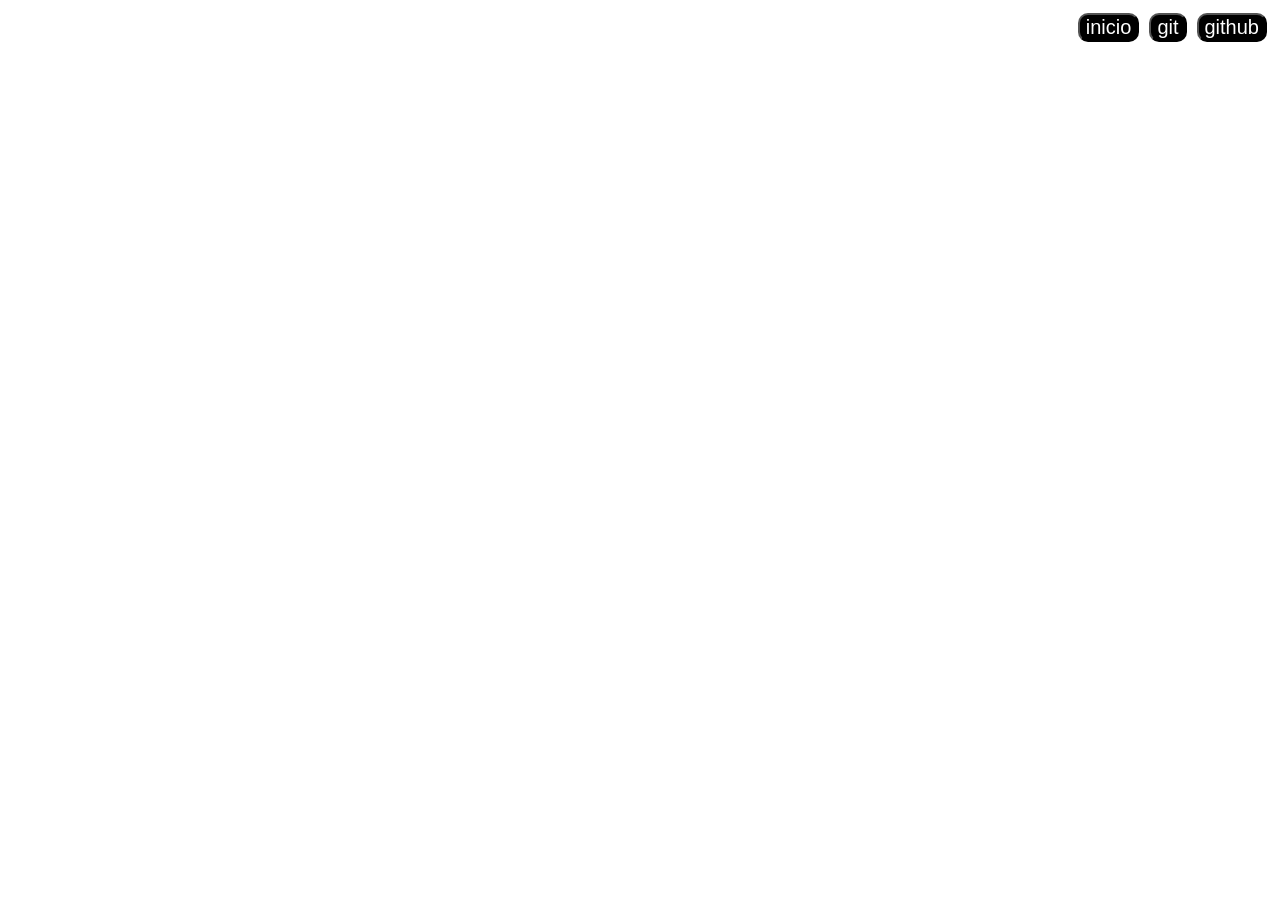
==== Js4.html @ 873d9078 "primera copia" ====
<!DOCTYPE html>
<html lang="es">
<head>
    <meta charset="UTF-8">
    <meta name="viewport" content="width=device-width, initial-scale=1.0">
    <title>document</title>
</head>
    <style>
        .Button{
            width:400px;
            height:400px;
            border: 2px,solid;
            background-color: red;
            font-size: 20px;
            text-align: justify;
        }
        nav{
            display:flex;
            justify-content: flex-end;
        }

        button{
            margin: 5px;
            cursor: pointer;
            background-color: black;
            color: white;
            border-radius: 10px;
            font-size: 20px;
        }
        button:hover{
            background-color: aqua;
            color: grey;
        }

        table{
            display:flex;
            justify-content: center;
        }
        img{
            margin:20px;
        }
        #git, #github{
            display: none;
        }
    </style>
<body>
    <header>
        <nav>
            <button id="btn_inicio">inicio</button>
            <button id="btn_git">git</button>
            <button id="btn_github">github</button>
        </nav>
    </header>
    <section id="inicio">
        <table>
            <tr>
                <td><img src="https://encrypted-tbn0.gstatic.com/images?q=tbn:ANd9GcSE9yl6D6OEj6ZkGJCqi3RaRnROvZw8J5R0mg&s" alt=""></td>
            </tr>
        </table>
        
    </section>
    <section id="git">
        <h1>git</h1>
        <p>Git es un sistema de control de versiones distribuido. En términos sencillos, es un programa que registra todos los cambios realizados en el código de un proyecto a lo largo del tiempo, permitiendo recuperar versiones anteriores, comparar estados y colaborar con otras personas de forma segura y ordenada</p>
        <h2><strong>¿para que sirve?</strong></h2>
        <ul>
            <li><strong>Historial de cambios:</strong> Funciona como una "máquina del tiempo". Si modificas algo y el proyecto deja de funcionar, puedes volver fácilmente a una versión anterior estable.</li>
            <li><strong>Trabajo colaborativo:</strong>Permite que varios programadores trabajen en el mismo archivo al mismo tiempo sin sobrescribir el trabajo de los demás.</li>
            <li><strong>Ramas (Branches):</strong>Permite crear "copias aisladas" del código para experimentar, añadir nuevas funciones o corregir errores sin alterar la versión principal</li>
        </ul>
     </section>  
     <section id="github">
        <h1>github</h1>
        <p>GitHub es una plataforma en la nube y red social para desarrolladores donde se almacena y comparte código fuente. Funciona como un portafolio digital y una herramienta colaborativa que permite gestionar versiones de proyectos de software, realizar copias de seguridad y trabajar en equipo de forma remota.</p>
     </section>


     <script>
        /* captura de los botones */
        const boton_inicio=document.getElementById("btn_inicio");
        const boton_git=document.getElementById("btn_git");
        const boton_github=document.getElementById("btn_github");

        /* captura de las secciones */
        const contenido_git= document.getElementById("git");
        const contenido_github=document.getElementById("github");
        const contenido_inicio=document.getElementById("inicio");

        /* escuchar los botones */
        boton_inicio.addEventListener("click",function(){
            contenido_inicio.style.display="block";
            contenido_git.style.display="none";
            contenido_github.style.display="none";
        })
        boton_git.addEventListener("click",function(){
            contenido_inicio.style.display="none";
            contenido_git.style.display="block";
            contenido_github.style.display="none";
        })
        boton_github.addEventListener("click",function(){
            contenido_inicio.style.display="none";
            contenido_git.style.display="none";
            contenido_github.style.display="block";
        })




     </script>






</body>
</html>
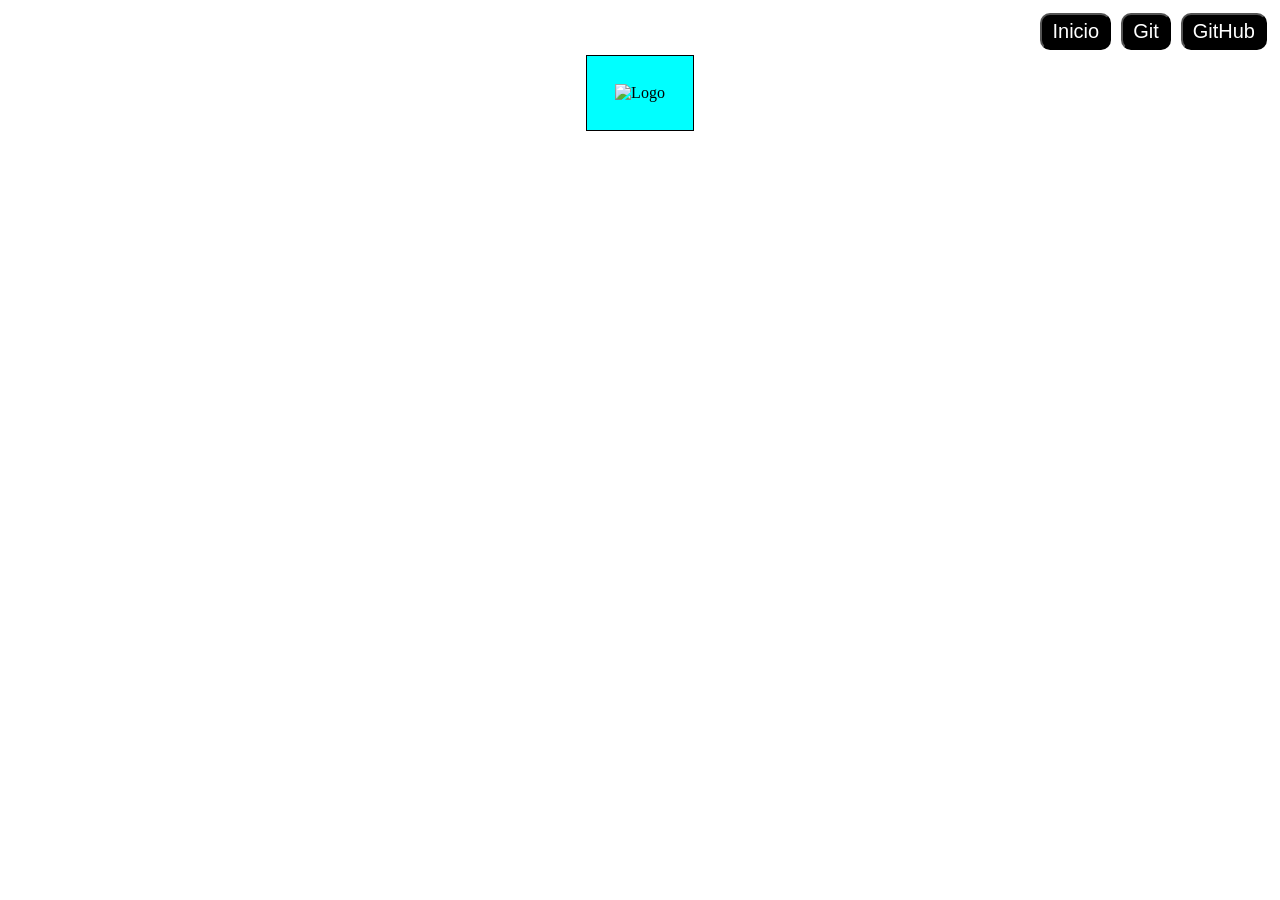
==== commit 8dc8f439: "tercera copia" ====
--- a/Js4.html
+++ b/Js4.html
@@ -3,115 +3,152 @@
 <head>
     <meta charset="UTF-8">
     <meta name="viewport" content="width=device-width, initial-scale=1.0">
-    <title>document</title>
-</head>
+    <title>Document</title>
     <style>
-        .Button{
-            width:400px;
-            height:400px;
-            border: 2px,solid;
+        .Button {
+            width: 400px;
+            height: 400px;
+            border: 2px solid black; /* Corregida la coma */
             background-color: red;
             font-size: 20px;
             text-align: justify;
         }
-        nav{
-            display:flex;
+
+        nav {
+            display: flex;
             justify-content: flex-end;
         }
 
-        button{
+        button {
             margin: 5px;
             cursor: pointer;
             background-color: black;
             color: white;
             border-radius: 10px;
             font-size: 20px;
+            padding: 5px 10px; /* Un poco de espacio interno para que no quede pegado el texto */
         }
-        button:hover{
+
+        button:hover {
             background-color: aqua;
             color: grey;
         }
 
-        table{
-            display:flex;
-            justify-content: center;
+        table {
+            margin: 0 auto; /* Forma correcta y segura de centrar una tabla */
         }
-        img{
-            margin:20px;
+
+        img {
+            margin: 20px;
         }
-        #git, #github{
+
+        #git, #github {
             display: none;
         }
+
+        /* Cambiado 'tabla' por 'table' y borrada la línea 'border' que estaba rota */
+        table, td, th {
+            border: 1px solid black;
+            border-collapse: collapse; /* Hace que los bordes dobles se unan en uno solo */
+            padding: 8px; /* Espacio para que el texto de la tabla no toque los bordes */
+            margin:0 auto; /* aplica un margen superior 0 y el "auto" reparte los mismos espacios en el margen izquierdo y derecho  */
+        }
+        table td:first-child{
+            background-color: aqua;
+        }
     </style>
+</head>
 <body>
     <header>
         <nav>
-            <button id="btn_inicio">inicio</button>
-            <button id="btn_git">git</button>
-            <button id="btn_github">github</button>
+            <button id="btn_inicio">Inicio</button>
+            <button id="btn_git">Git</button>
+            <button id="btn_github">GitHub</button>
         </nav>
     </header>
+
     <section id="inicio">
         <table>
             <tr>
-                <td><img src="https://encrypted-tbn0.gstatic.com/images?q=tbn:ANd9GcSE9yl6D6OEj6ZkGJCqi3RaRnROvZw8J5R0mg&s" alt=""></td>
+                <td><img src="https://encrypted-tbn0.gstatic.com/images?q=tbn:ANd9GcSE9yl6D6OEj6ZkGJCqi3RaRnROvZw8J5R0mg&s" alt="Logo"></td>
             </tr>
         </table>
-        
     </section>
+
     <section id="git">
-        <h1>git</h1>
-        <p>Git es un sistema de control de versiones distribuido. En términos sencillos, es un programa que registra todos los cambios realizados en el código de un proyecto a lo largo del tiempo, permitiendo recuperar versiones anteriores, comparar estados y colaborar con otras personas de forma segura y ordenada</p>
-        <h2><strong>¿para que sirve?</strong></h2>
+        <h1><u>Git</u></h1>
+        <p>Git es un sistema de control de versiones distribuido. En términos sencillos, es un programa que registra todos los cambios realizados en el código de un proyecto a lo largo del tiempo, permitiendo recuperar versiones anteriores, comparar estados y colaborar con otras personas de forma segura y ordenada.</p>
+        <h2><strong>¿Para qué sirve?</strong></h2>
         <ul>
             <li><strong>Historial de cambios:</strong> Funciona como una "máquina del tiempo". Si modificas algo y el proyecto deja de funcionar, puedes volver fácilmente a una versión anterior estable.</li>
-            <li><strong>Trabajo colaborativo:</strong>Permite que varios programadores trabajen en el mismo archivo al mismo tiempo sin sobrescribir el trabajo de los demás.</li>
-            <li><strong>Ramas (Branches):</strong>Permite crear "copias aisladas" del código para experimentar, añadir nuevas funciones o corregir errores sin alterar la versión principal</li>
+            <li><strong>Trabajo colaborativo:</strong> Permite que varios programadores trabajen en el mismo archivo al mismo tiempo sin sobrescribir el trabajo de los demás.</li>
+            <li><strong>Ramas (Branches):</strong> Permite crear "copias aisladas" del código para experimentar, añadir nuevas funciones o corregir errores sin alterar la versión principal.</li>
         </ul>
+        <table>
+            <thead>
+                <tr>
+                    <th>comando</th>
+                    <th>descripcion</th>
+                </tr>
+            </thead>
+            <tbody>
+                 <tr>
+                <td><strong>git init</strong></td>
+                <td>Inicia el repositorio, creando una carpeta ".git", que estará oculta. esto se hace una sola vez</td>
+            </tr>
+            <tr>
+                <td><strong>git config user.name</strong><br>
+                git config user.name "santino"</td>
+                <td>es para visualizar que nombre de usuario esta actualmente.<br>
+                registra el nuevo nombre</td>
+            </tr>
+            <tr>
+                <td><strong>git config user.email</strong><br>
+                git config user.email "hussantino29@gmail.com</td>
+                <td>es para visualizar el email que esta actualmente<br>configura el nuevo email</td>
+            </tr>
+        </table>
+            </tbody>
+           
      </section>  
+
      <section id="github">
-        <h1>github</h1>
+        <h1><u>GitHub</u></h1>
         <p>GitHub es una plataforma en la nube y red social para desarrolladores donde se almacena y comparte código fuente. Funciona como un portafolio digital y una herramienta colaborativa que permite gestionar versiones de proyectos de software, realizar copias de seguridad y trabajar en equipo de forma remota.</p>
+        <ul>
+            <li><strong>Control de versiones con Git:</strong> GitHub utiliza el sistema Git. Esto significa que funciona como una "máquina del tiempo" para tus archivos: registra cada modificación realizada, permitiendo volver a versiones anteriores, comparar cambios y crear diferentes ramas de desarrollo para probar nuevas ideas sin dañar el proyecto original.</li>
+        </ul>
      </section>
 
+     <script>
+        /* Captura de los botones */
+        const boton_inicio = document.getElementById("btn_inicio");
+        const boton_git = document.getElementById("btn_git");
+        const boton_github = document.getElementById("btn_github");
 
-     <script>
-        /* captura de los botones */
-        const boton_inicio=document.getElementById("btn_inicio");
-        const boton_git=document.getElementById("btn_git");
-        const boton_github=document.getElementById("btn_github");
+        /* Captura de las secciones */
+        const contenido_git = document.getElementById("git");
+        const contenido_github = document.getElementById("github");
+        const contenido_inicio = document.getElementById("inicio");
 
-        /* captura de las secciones */
-        const contenido_git= document.getElementById("git");
-        const contenido_github=document.getElementById("github");
-        const contenido_inicio=document.getElementById("inicio");
+        /* Escuchar los botones */
+        boton_inicio.addEventListener("click", function() {
+            contenido_inicio.style.display = "block";
+            contenido_git.style.display = "none";
+            contenido_github.style.display = "none";
+        });
 
-        /* escuchar los botones */
-        boton_inicio.addEventListener("click",function(){
-            contenido_inicio.style.display="block";
-            contenido_git.style.display="none";
-            contenido_github.style.display="none";
-        })
-        boton_git.addEventListener("click",function(){
-            contenido_inicio.style.display="none";
-            contenido_git.style.display="block";
-            contenido_github.style.display="none";
-        })
-        boton_github.addEventListener("click",function(){
-            contenido_inicio.style.display="none";
-            contenido_git.style.display="none";
-            contenido_github.style.display="block";
-        })
+        boton_git.addEventListener("click", function() {
+            contenido_inicio.style.display = "none";
+            contenido_git.style.display = "block";
+            contenido_github.style.display = "none";
+        });
 
-
-
-
+        boton_github.addEventListener("click", function() {
+            contenido_inicio.style.display = "none";
+            contenido_git.style.display = "none";
+            contenido_github.style.display = "block";
+        });
      </script>
-
-
-
-
-
-
 </body>
 </html>
